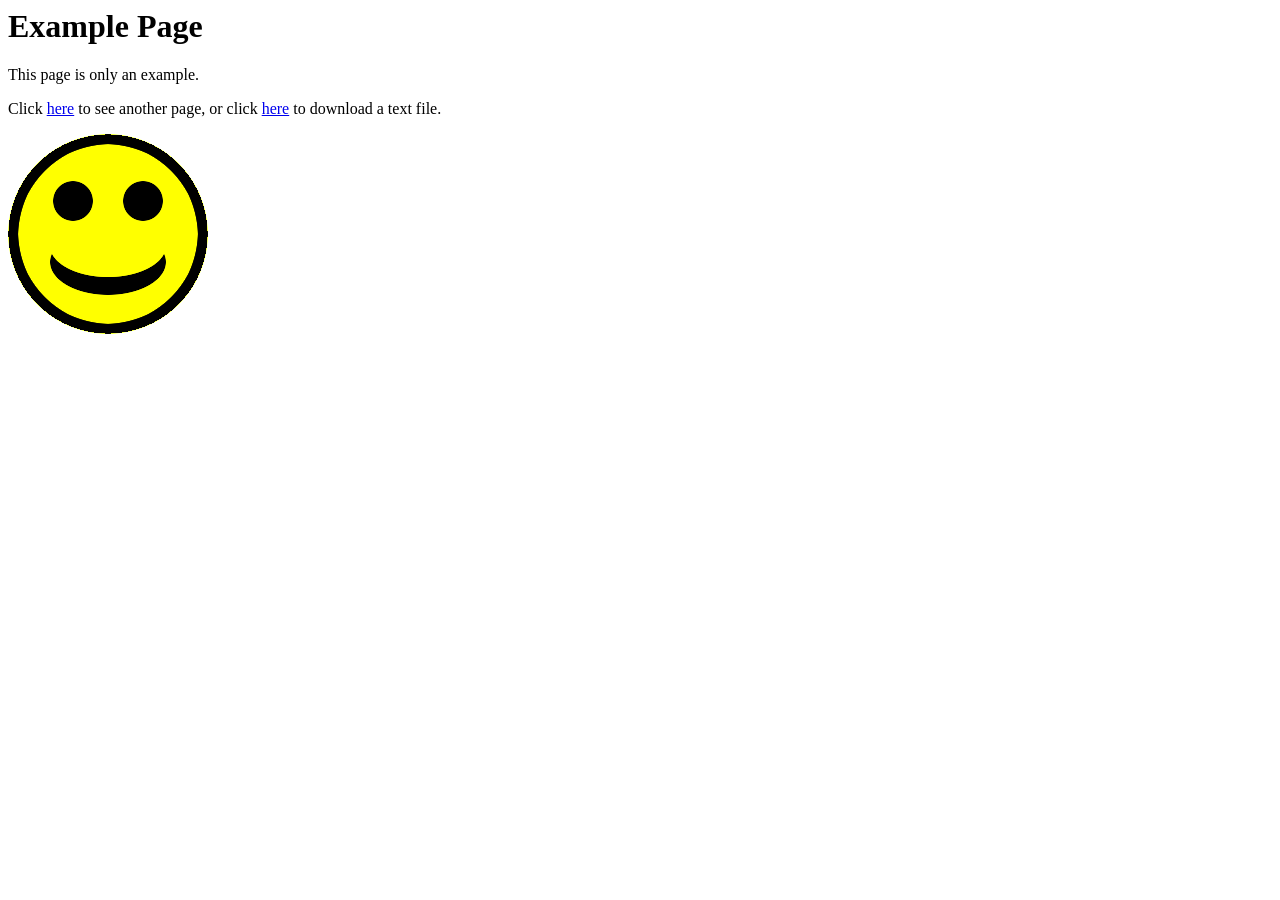
==== public/index.html @ d7774c66 "add_data_for_testing" ====
<html><head>
<title>Example Page</title>
</head><body>

<h1>Example Page</h1>

<p>This page is only an example.</p>

<p>Click <a href="page2.html">here</a> to see another page,
or click <a href="test.txt">here</a> to download a text file.</p>

<img src="smile.png"/>

</body>
</html>
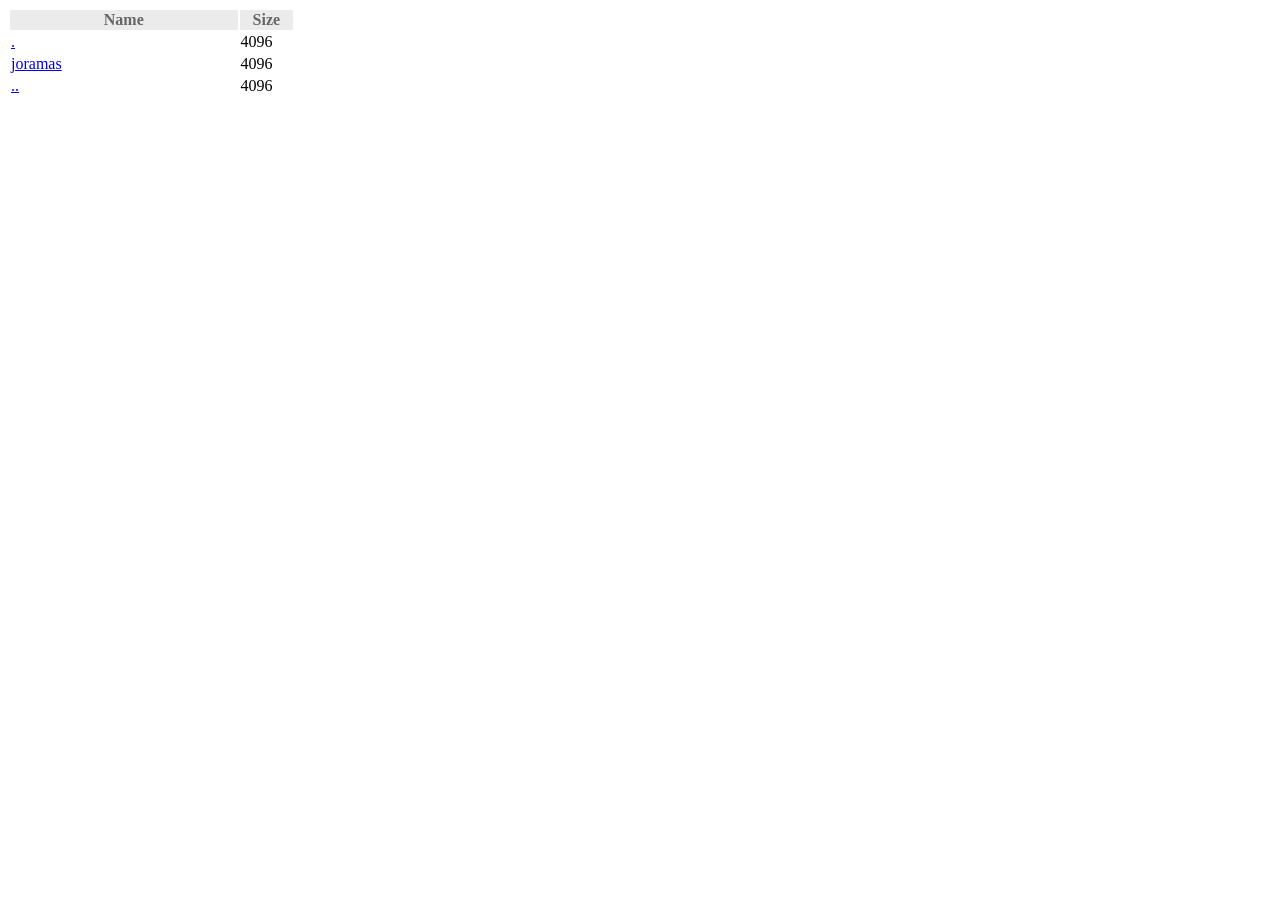
==== commit 1fd27740: "loading data of the given directory" ====
--- a/public/index.html
+++ b/public/index.html
@@ -1,15 +1,5 @@
-<html><head>
-<title>Example Page</title>
-</head><body>
-
-<h1>Example Page</h1>
-
-<p>This page is only an example.</p>
-
-<p>Click <a href="page2.html">here</a> to see another page,
-or click <a href="test.txt">here</a> to download a text file.</p>
-
-<img src="smile.png"/>
-
-</body>
-</html>
+<!DOCTYPE html><html lang='en'><head><meta charset='UTF-8'><meta name='viewport'><title>Mobuis Server</title><script src="https://www.kryogenix.org/code/browser/sorttable/sorttable.js"></script><link rel="stylesheet" type="text/css" href="../static/css/style.css"></head><body><table class="searchable sortable"><colgroup><col style="width: 227.56px;"><col style="width: 53.56px;"><col style="width: 145.56px;"><col style="width: 139.56px;"></colgroup><thead><tr style="background-color: #ebebeb;"><th class="header">Name</th><th class="header">Size</th></tr></thead><tbody>
+<tr><td><a href="/home/.">.</a></td><td>4096</td>
+<tr><td><a href="/home/joramas">joramas</a></td><td>4096</td>
+<tr><td><a href="/home/..">..</a></td><td>4096</td>
+</tbody></table></body>
--- a/static/css/style.css
+++ b/static/css/style.css
@@ -0,0 +1,7 @@
+/* Sortable tables */
+table.sortable thead {
+  background-color:#eee;
+  color:#666666;
+  font-weight: bold;
+  cursor: default;
+}
